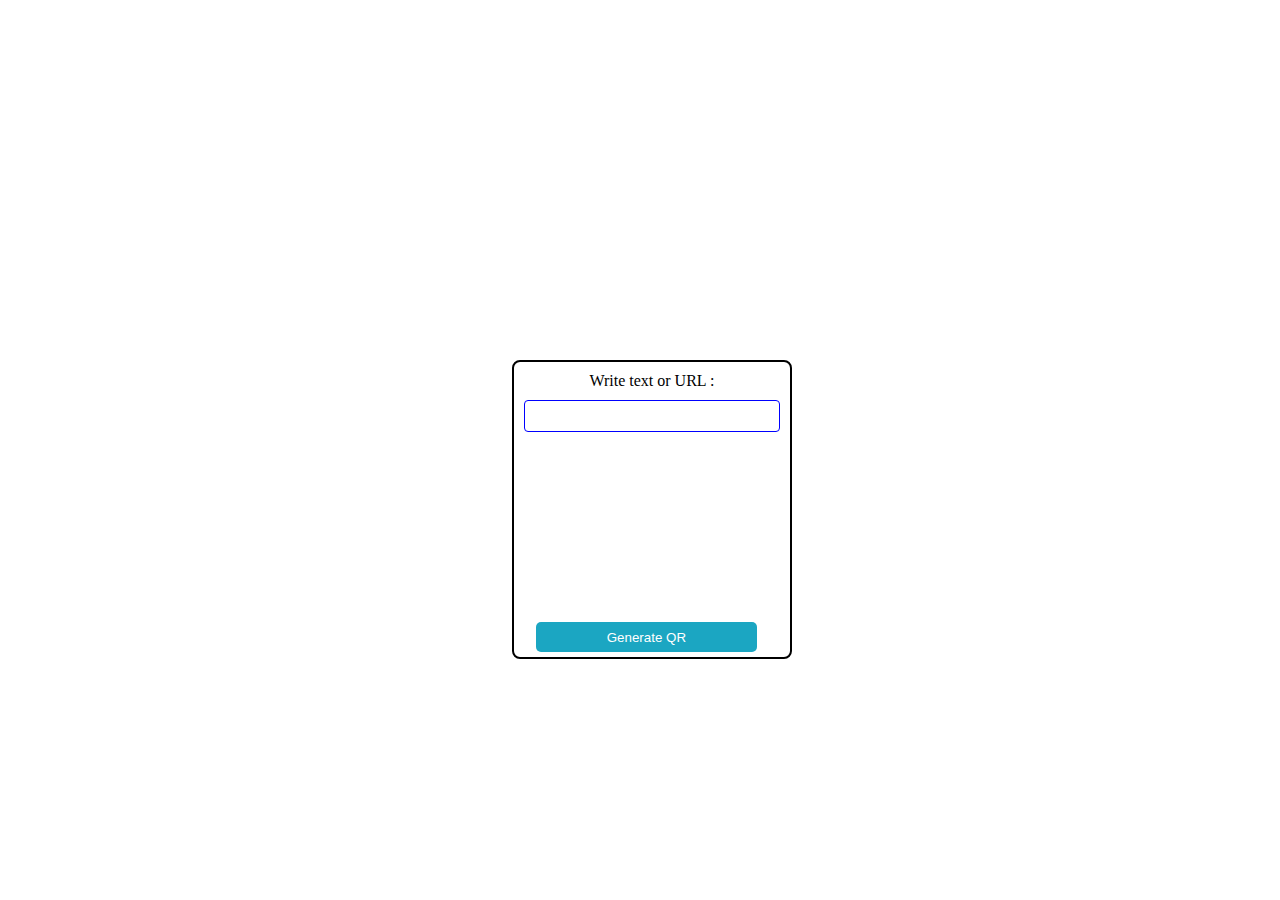
==== index.html @ 1a0b2fbb "Rename qrmaker.html to index.html" ====
<!DOCTYPE html>
<html lang="en">

<head>
    <meta charset="UTF-8">
    <meta http-equiv="X-UA-Compatible" content="IE=edge">
    <meta name="viewport" content="width=device-width, initial-scale=1.0">
    <title>Q R generate</title>
    <link rel="stylesheet" href="qr.css">
</head>

<body>
    <div class="container">
        <label>Write text or URL :</label>
            <p spellcheck="false"  contenteditable="true" id="p" ></p>
        <div id="imgbox">
            <img src="" id="qrimg">
        </div>
        <button id="btn" onclick="makeQR()">Generate QR</button>
    </div>
    <script>
        

        let qrtext = document.getElementById("p");
        let imgbox = document.getElementById("imgbox");
        let qrimg = document.getElementById("qrimg");

        function makeQR() {
            qrimg.src = "https://api.qrserver.com/v1/create-qr-code/?size=150x150&data=" +qrtext.innerText;
            
        }



    </script>
</body>

</html>
---- qr.css ----
body{
    margin:0;
    padding:0;
    /* box-sizing: border-box; */
    background:linear-gradient(rgb(248, 113, 136),rgb(116, 246, 116));
    background-repeat: no-repeat;
}
.container{
    position:absolute;
    top:40%;
    left:40%;
    margin:auto;
    padding: 10px;
    width:20%;
    height:275px;
    /* box-sizing: border-box; */
    background-color: white;
    border: 2px solid black;
    border-radius:8px;
    text-align: center;
}
label{
    font-size: 16px;
    
}
/* #text{ */
p{
    border:1px solid blue;
    border-radius: 4px;
    width:auto;
    
    margin:10px 0px 20px;
    padding:5px 10px;
    height: 20px;}
/* } */
#img{

    height:100px;
    width: 70px;
    margin: 5px;
    padding:2px;
    position:relative;
    left:200px;
}

#btn{
    height:30px;
    width:80%;
    color:white;
    background-color:rgb(27, 166, 194);
    border: 0;
    margin-top: 10px;
    border-radius: 5px;
    position: inherit;
    bottom:5px;
    left:22px;

}
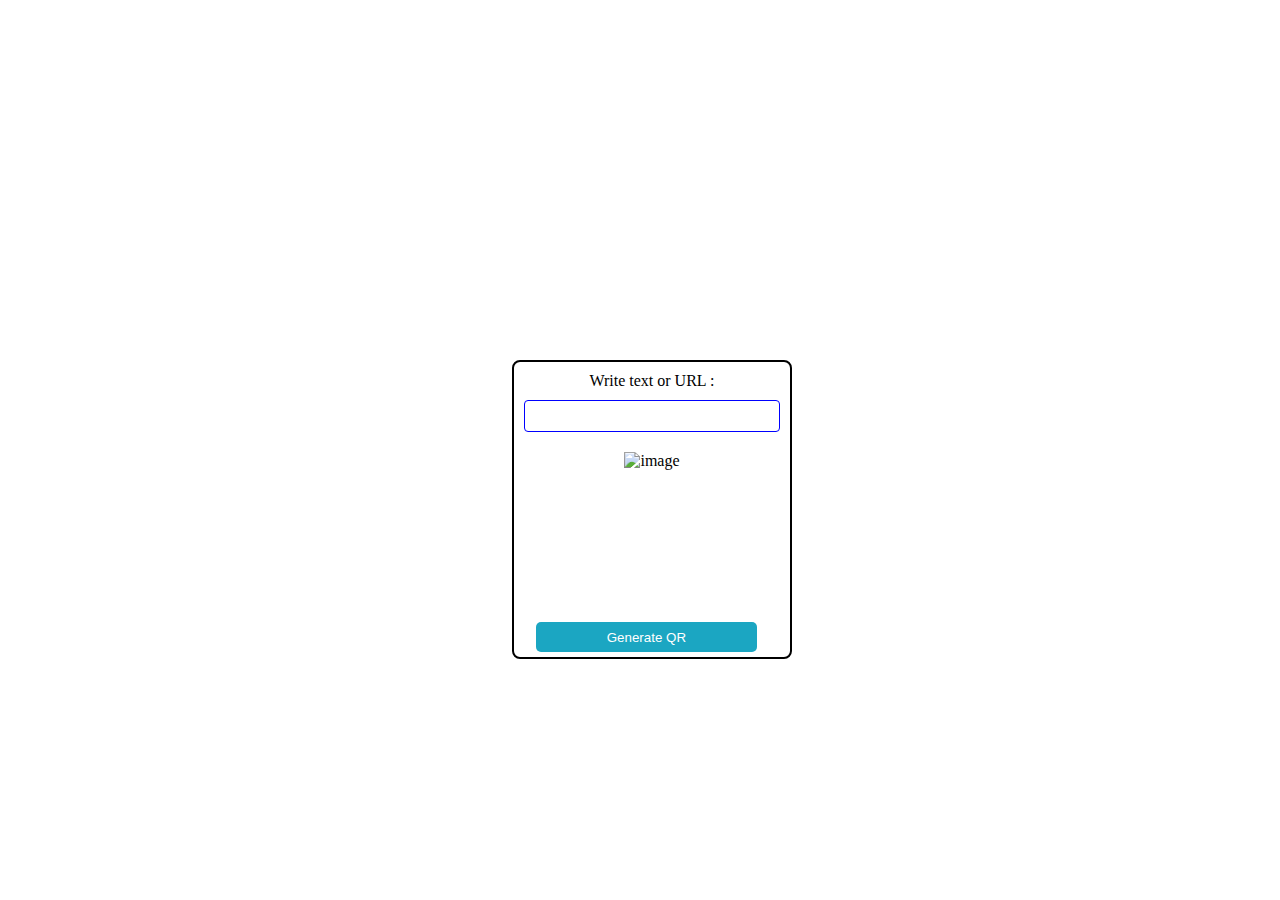
==== commit 7b7bd823: "Update index.html" ====
--- a/index.html
+++ b/index.html
@@ -7,27 +7,28 @@
     <meta name="viewport" content="width=device-width, initial-scale=1.0">
     <title>Q R generate</title>
     <link rel="stylesheet" href="qr.css">
+    <link rel="stylesheet" href="responsive.css">
 </head>
 
 <body>
     <div class="container">
-        <label>Write text or URL :</label>
-            <p spellcheck="false"  contenteditable="true" id="p" ></p>
+        <label for="p">Write text or URL :</label>
+        <p  id="p"  spellcheck="false" contenteditable="true"></p>
         <div id="imgbox">
-            <img src="" id="qrimg">
+            <img src=" " alt="image" id="qrimg">
         </div>
         <button id="btn" onclick="makeQR()">Generate QR</button>
     </div>
     <script>
-        
 
-        let qrtext = document.getElementById("p");
-        let imgbox = document.getElementById("imgbox");
+
+        let qrtext = document.querySelector("#p");
+        // let imgbox = document.getElementById("imgbox");
         let qrimg = document.getElementById("qrimg");
 
         function makeQR() {
-            qrimg.src = "https://api.qrserver.com/v1/create-qr-code/?size=150x150&data=" +qrtext.innerText;
-            
+            qrimg.src = `https://api.qrserver.com/v1/create-qr-code/?size=150x150&data=` + qrtext.innerText;
+            console.log("happy now", qrtext.innerText);
         }
 
 
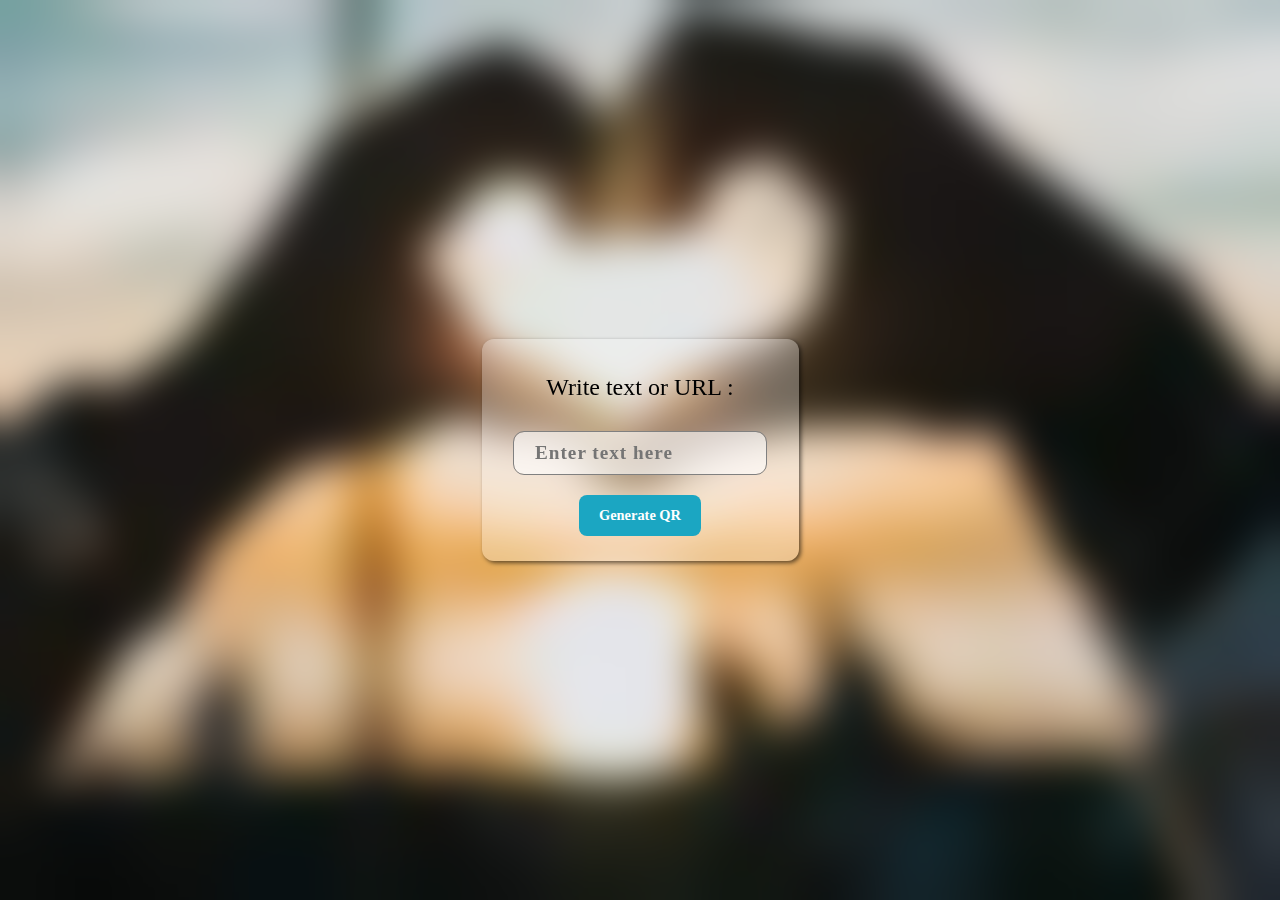
==== commit adba0f31: "newchanges" ====
--- a/index.html
+++ b/index.html
@@ -1,39 +1,33 @@
 <!DOCTYPE html>
 <html lang="en">
+  <head>
+    <meta charset="UTF-8" />
+    <meta http-equiv="X-UA-Compatible" content="IE=edge" />
+    <meta name="viewport" content="width=device-width, initial-scale=1.0" />
+    <title>Q R generate</title>
+    <link rel="stylesheet" href="qr.css" />
+  </head>
 
-<head>
-    <meta charset="UTF-8">
-    <meta http-equiv="X-UA-Compatible" content="IE=edge">
-    <meta name="viewport" content="width=device-width, initial-scale=1.0">
-    <title>Q R generate</title>
-    <link rel="stylesheet" href="qr.css">
-    <link rel="stylesheet" href="responsive.css">
-</head>
-
-<body>
+  <body>
     <div class="container">
-        <label for="p">Write text or URL :</label>
-        <p  id="p"  spellcheck="false" contenteditable="true"></p>
-        <div id="imgbox">
-            <img src=" " alt="image" id="qrimg">
-        </div>
-        <button id="btn" onclick="makeQR()">Generate QR</button>
+      <label for="p">Write text or URL :</label>
+      <input type="text" class="inputText" placeholder=" Enter text here " />
+      <div id="imgbox">
+        <img src=" " alt="image" id="qrimg" />
+      </div>
+      <button id="btn" onclick="makeQR()">Generate QR</button>
     </div>
     <script>
+      let qrtext = document.querySelector(".inputText");
+      let qrimg = document.getElementById("qrimg");
 
-
-        let qrtext = document.querySelector("#p");
-        // let imgbox = document.getElementById("imgbox");
-        let qrimg = document.getElementById("qrimg");
-
-        function makeQR() {
-            qrimg.src = `https://api.qrserver.com/v1/create-qr-code/?size=150x150&data=` + qrtext.innerText;
-            console.log("happy now", qrtext.innerText);
-        }
-
-
-
+    async  function makeQR() {
+        document.querySelector("#imgbox").style.display="block";
+        qrimg.src = await 
+          `https://api.qrserver.com/v1/create-qr-code/?size=150x150&data=` +
+          qrtext.value;
+        console.log("happy now", qrtext.innerText);
+      }
     </script>
-</body>
-
+  </body>
 </html>
--- a/qr.css
+++ b/qr.css
@@ -1,58 +1,79 @@
-body{
-    margin:0;
-    padding:0;
-    /* box-sizing: border-box; */
-    background:linear-gradient(rgb(248, 113, 136),rgb(116, 246, 116));
-    background-repeat: no-repeat;
+body {
+  margin: 0;
+  padding: 0;
+  box-sizing: border-box;
+  background: url('[data-uri]')no-repeat center center/cover;
+  height: 100vh;
+  width: 100vw;
+  display: flex;
+  align-items: center;
+  justify-content: center;
+  backdrop-filter: blur(20px);
+
+
+  
 }
-.container{
-    position:absolute;
-    top:40%;
-    left:40%;
-    margin:auto;
-    padding: 10px;
-    width:20%;
-    height:275px;
-    /* box-sizing: border-box; */
-    background-color: white;
-    border: 2px solid black;
-    border-radius:8px;
-    text-align: center;
+.container {
+  display: flex;
+  align-items: center;
+  justify-content: center;
+  flex-direction: column;
+  text-align: center;
+  padding: 20px;
+  background-color: rgba(255, 255, 255, 0.285);
+  box-shadow: 2px 2px 4px rgba(0, 0, 0, 0.571);
+  border-radius: 12px;
 }
-label{
-    font-size: 16px;
-    
+label {
+  font-size: 1.5rem;
+  padding: 5px;
+  margin: 10px 0px;
 }
-/* #text{ */
-p{
-    border:1px solid blue;
-    border-radius: 4px;
-    width:auto;
-    
-    margin:10px 0px 20px;
-    padding:5px 10px;
-    height: 20px;}
-/* } */
-#img{
+.inputText {
+  font-family:Math;
+  font-weight: bold;
+  color: rgba(0, 0, 0, 0.663);
+  padding: 10px 15px;
+  width: 80%;
+  letter-spacing: 1px;
+  border: none;
+  outline:.6px solid grey;
+  border-radius: 10px;
+  text-align: left;
+  font-size: 1.2rem;
+  background: rgba(255, 255, 255, 0.622);
+  margin:1rem 0;
 
-    height:100px;
-    width: 70px;
-    margin: 5px;
-    padding:2px;
-    position:relative;
-    left:200px;
+}
+#imgbox {
+    background: #2626262d;
+  height: 55%;
+  width: 50%;
+  margin: .5rem;
+  padding: 2px;
+  overflow: hidden;
+  display: none;
+}
+#qrimg {
+
+    height: 100%;
+  object-fit: contain;
+  width: 100%;
 }
 
-#btn{
-    height:30px;
-    width:80%;
-    color:white;
-    background-color:rgb(27, 166, 194);
-    border: 0;
-    margin-top: 10px;
-    border-radius: 5px;
-    position: inherit;
-    bottom:5px;
-    left:22px;
+#btn {
+  padding: 12px 20px;
+  color: white;
+  font-size: .9rem;
+  font-weight: bold;
+  font-family: math;
+  background-color: rgb(27, 166, 194);
+  margin: 5px 0px;
+  border: none;
+  border-radius: 8px;
+}
+#btn:hover{
+    scale:1.03;
+  background-color: rgb(25, 149, 174);
 
 }